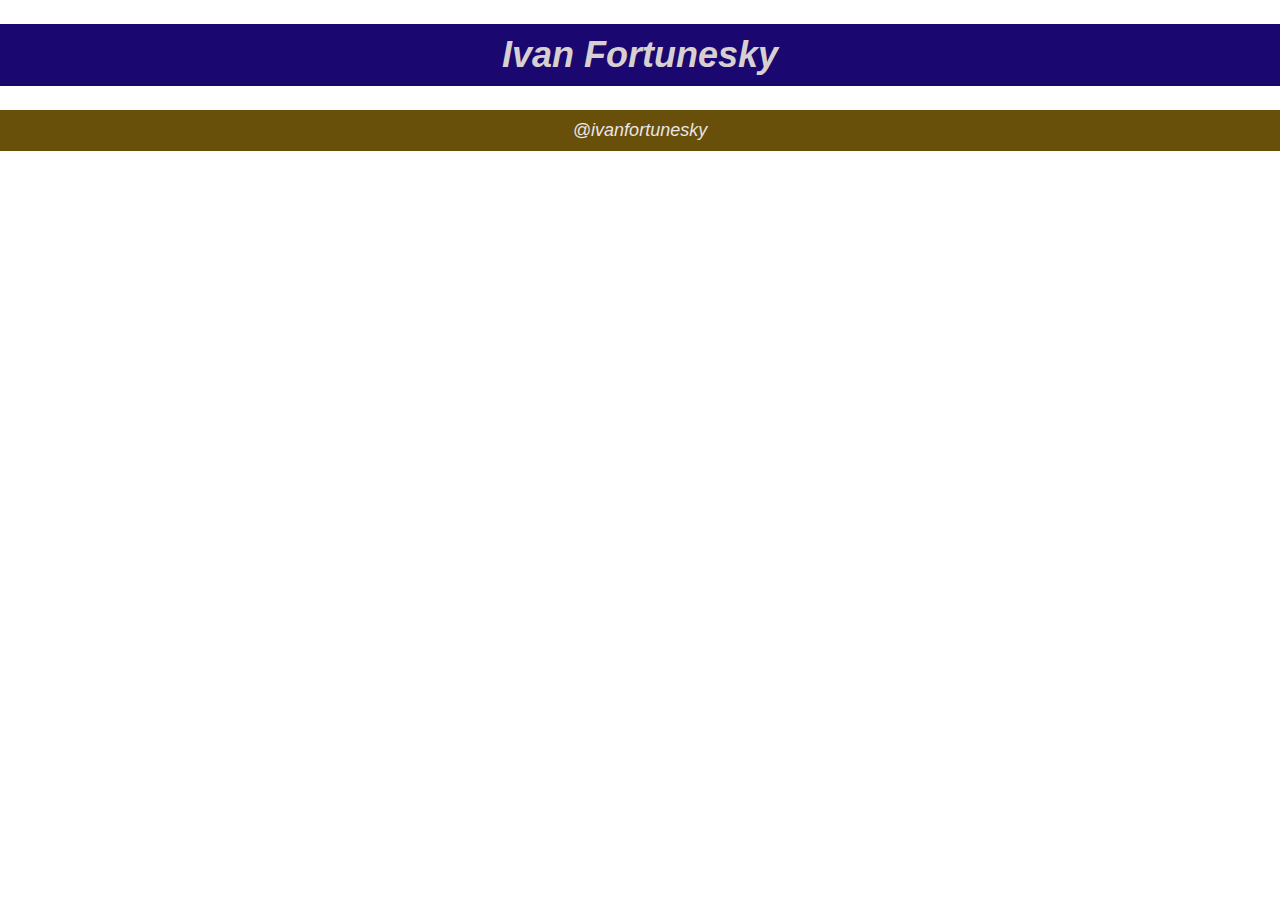
==== contactos.html @ f9cee32a "contacto y CSS" ====
<!DOCTYPE html>
<html>
<head>
    <title>Contactos</title>
    <link rel="stylesheet" type="text/css" href="css/estilo.css">
</head>
<body>
    <h1 id="header-contacto">Ivan Fortunesky</h1>
    <p h1 id="parrafo-contacto" >@ivanfortunesky</p>
    <script src="script.js"></script>
</body>
</html>
---- css/estilo.css ----
/*  header { 
        background-color: #333;
        color: #fff;
        padding: 10px;
        text-align: center;
    }
    */
    body {
        font-size: large;
        font-style: italic;
        font-family: 'Roboto', Arial, sans-serif;      
        margin: 0;
        padding: 0;
    }
    #bloques { text-align: center;
        color: rgb(103, 108, 173)}
    #bloque2 { text-align: center;
        color: rgb(103, 108, 173)}



    #h2-div {text-align: center;
        background-color: #0e0d0d;
        color: #c0b5b5;
        padding: 10px;
        text-align: center;}
    #h2-div_2 {text-align: center;
        background-color: #0e0d0d;
        color: #c0b5b5;
        padding: 10px;
        text-align: center;}   
    #enlace-enlaces {text-align: center;
        background-color: #198674;
        color: #c0b5b5;
        padding: 10px;
        text-align: center;}
    #enlace-contactos {text-align: center;
        background-color: #116e35;
        color: #c0b5b5;
        padding: 10px;
        text-align: center;}
    
    #parrafo-contacto {text-align: center;
        background-color: #684f0a;
        color: #e9e6e6;
        padding: 10px;
        text-align: center;}
    
    #header-contacto {text-align: center;
        background-color: #1b0770;
        color: #d8d0d0;
        padding: 10px;
        text-align: center;}
    /* p {text-align: left;} */
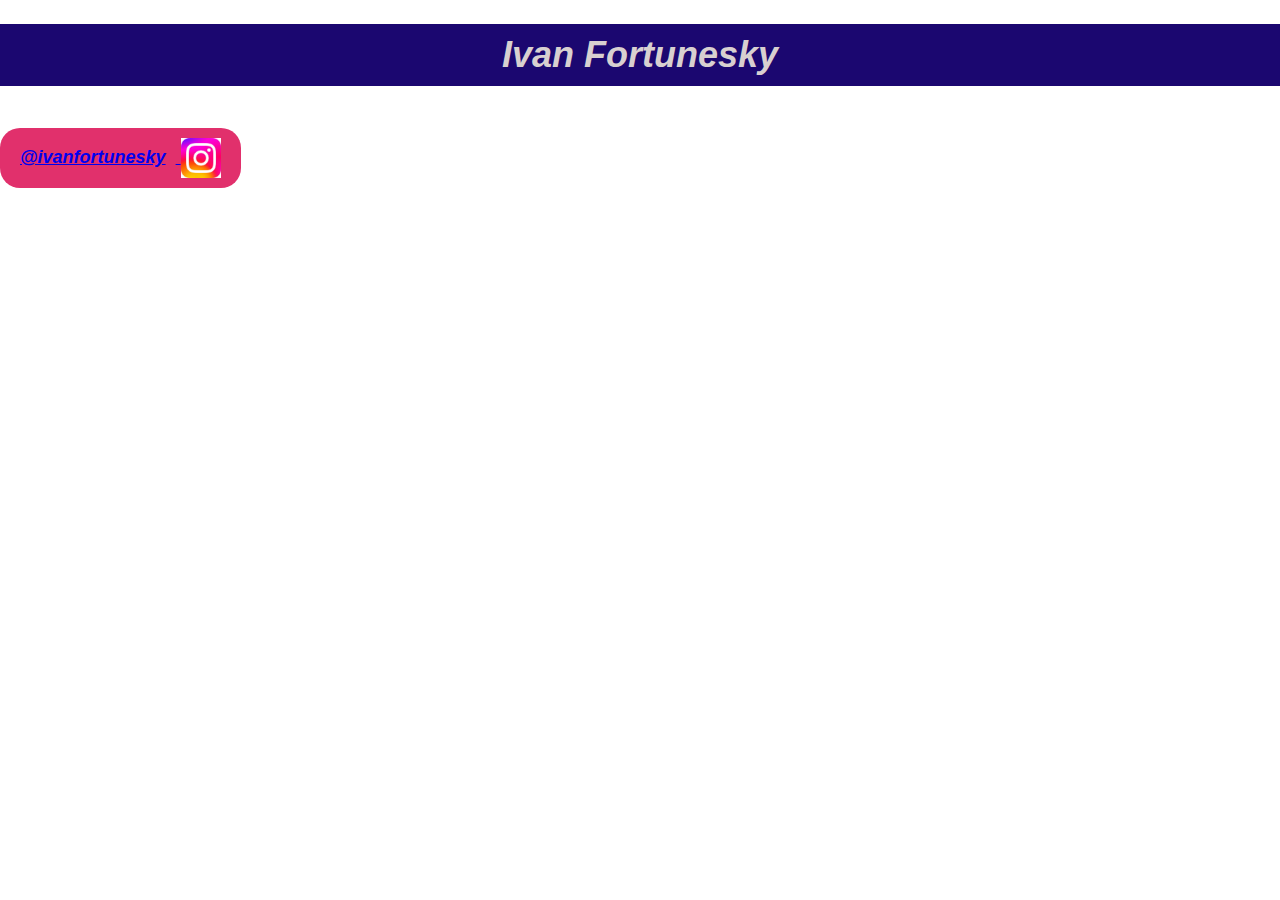
==== commit 452bb5fc: "contacto y CSS - 2" ====
--- a/contactos.html
+++ b/contactos.html
@@ -6,7 +6,12 @@
 </head>
 <body>
     <h1 id="header-contacto">Ivan Fortunesky</h1>
-    <p h1 id="parrafo-contacto" >@ivanfortunesky</p>
+    <p h1 id="parrafo-contacto" >
+    <a href="https://www.instagram.com/ivanfortunesky" target="_blank">
+            <span>@ivanfortunesky</span>
+    </a>
+    <img src=img/instagram.jpg alt="@ivanfortunesky">
+    </p>
     <script src="script.js"></script>
 </body>
 </html>--- a/css/estilo.css
+++ b/css/estilo.css
@@ -43,15 +43,33 @@
         padding: 10px;
         text-align: center;}
     
-    #parrafo-contacto {text-align: center;
-        background-color: #684f0a;
-        color: #e9e6e6;
-        padding: 10px;
-        text-align: center;}
-    
+   
     #header-contacto {text-align: center;
         background-color: #1b0770;
         color: #d8d0d0;
         padding: 10px;
         text-align: center;}
-    /* p {text-align: left;} */+    /* p {text-align: left;} */
+
+    #parrafo-contacto {
+        background-color: #E1306C;
+        color: white;
+        padding: 10px 20px;
+        border-radius: 20px;
+        display: inline-block;
+        
+    }
+    
+    #parrafo-contacto span {
+        font-weight: bold;
+        margin-right: 10px;
+    }
+    
+    #parrafo-contacto img {
+        width: 40px;
+        height: 40px;
+        vertical-align: middle;
+        
+
+    }
+    